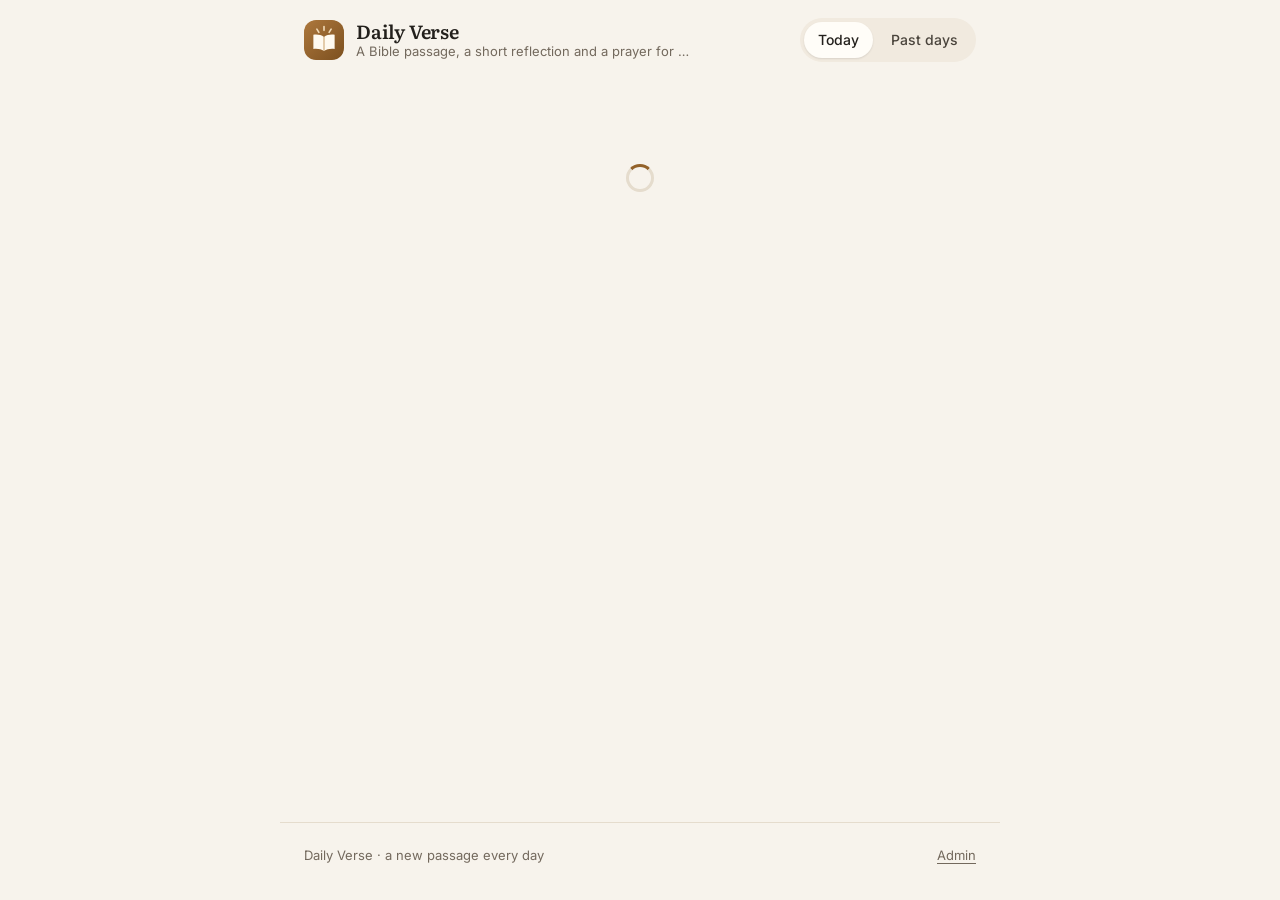
==== index.html @ c9d3b5b0 "Daily Verse: daily Bible passage site with discussion Public site (today, any day, past days with se" ====
<!doctype html>
<html lang="en-GB">
<head>
  <meta charset="utf-8">
  <meta name="viewport" content="width=device-width, initial-scale=1, viewport-fit=cover">
  <title>Daily Verse</title>
  <meta name="description" content="A Bible passage, a short reflection and a prayer for each day, with a discussion anyone can join.">
  <meta property="og:type" content="website">
  <meta property="og:title" content="Daily Verse">
  <meta property="og:description" content="A Bible passage, a short reflection and a prayer for each day. Read it and join the discussion.">
  <meta property="og:url" content="https://iolom.github.io/daily-verse/">
  <meta property="og:image" content="https://iolom.github.io/daily-verse/assets/og.png">
  <meta property="og:image:width" content="1200">
  <meta property="og:image:height" content="630">
  <meta name="twitter:card" content="summary_large_image">
  <meta name="theme-color" content="#f7f3ec" media="(prefers-color-scheme: light)">
  <meta name="theme-color" content="#131210" media="(prefers-color-scheme: dark)">
  <link rel="icon" href="assets/icon.svg" type="image/svg+xml">
  <link rel="icon" href="assets/icon-192.png" type="image/png" sizes="192x192">
  <link rel="apple-touch-icon" href="assets/apple-touch-icon.png">
  <link rel="manifest" href="manifest.webmanifest">
  <link rel="preconnect" href="https://fonts.googleapis.com">
  <link rel="preconnect" href="https://fonts.gstatic.com" crossorigin>
  <link rel="stylesheet" href="https://fonts.googleapis.com/css2?family=Inter:wght@400;500;600&family=Literata:ital,opsz,wght@0,7..72,400;0,7..72,500;0,7..72,600;1,7..72,400&display=swap">
  <link rel="stylesheet" href="assets/style.css?v=1">
</head>
<body>
  <a class="skip" href="#main">Skip to the passage</a>

  <header class="site-header">
    <div class="wrap">
      <a class="brand" href="#/">
        <img class="brand-mark" src="assets/icon.svg" alt="" width="40" height="40">
        <span class="brand-text">
          <span class="brand-title" data-site-title>Daily Verse</span>
          <span class="brand-tagline" data-site-tagline>A Bible passage, a short reflection and a prayer for each day.</span>
        </span>
      </a>
      <nav class="tabs" aria-label="Main">
        <a href="#/" data-nav="today">Today</a>
        <a href="#/past" data-nav="past">Past days</a>
        <a href="admin.html" class="admin-pill" data-admin-only hidden>Admin</a>
      </nav>
    </div>
  </header>

  <main id="main" class="wrap" tabindex="-1">
    <div id="view">
      <div class="loading" role="status"><div class="spinner" aria-hidden="true"></div><span class="sr-only">Loading</span></div>
    </div>
    <noscript><p class="notice">This site needs JavaScript turned on to show the daily passage.</p></noscript>
  </main>

  <footer class="wrap site-footer">
    <span><span data-site-title>Daily Verse</span> &middot; a new passage every day</span>
    <a href="admin.html" data-visitor-only>Admin</a>
  </footer>

  <script src="assets/vendor/supabase.js"></script>
  <script src="assets/config.js?v=1"></script>
  <script src="assets/common.js?v=1"></script>
  <script src="assets/app.js?v=1"></script>
</body>
</html>
---- assets/style.css ----
/* Daily Verse — shared styles for the public site and the admin page */

:root {
  --bg: #f7f3ec;
  --surface: #fffdf8;
  --surface-2: #f1eadf;
  --ink: #23201c;
  --ink-2: #4a443c;
  --muted: #73695d;
  --line: #e5dccd;
  --line-strong: #d4c7b3;
  --accent: #93622a;
  --accent-strong: #784e1e;
  --accent-ink: #fffaf2;
  --accent-soft: #f3e7d4;
  --accent-ring: rgba(147, 98, 42, .22);
  --danger: #ad3f2c;
  --ok: #3b7350;
  --shadow: 0 1px 2px rgba(70, 45, 15, .05), 0 12px 32px -14px rgba(70, 45, 15, .16);
  --radius: 18px;
  --radius-sm: 12px;
  --serif: 'Literata', Georgia, 'Times New Roman', serif;
  --sans: 'Inter', system-ui, -apple-system, 'Segoe UI', Roboto, Helvetica, Arial, sans-serif;
  color-scheme: light;
}

@media (prefers-color-scheme: dark) {
  :root {
    --bg: #131210;
    --surface: #1c1a17;
    --surface-2: #26231e;
    --ink: #eee8de;
    --ink-2: #d4ccbf;
    --muted: #a4998b;
    --line: #302c26;
    --line-strong: #423c35;
    --accent: #dcae6c;
    --accent-strong: #e9c38c;
    --accent-ink: #1d1509;
    --accent-soft: #2c2419;
    --accent-ring: rgba(220, 174, 108, .25);
    --danger: #e78a77;
    --ok: #8bc79c;
    --shadow: 0 12px 32px -16px rgba(0, 0, 0, .7);
    color-scheme: dark;
  }
}

*, *::before, *::after { box-sizing: border-box; }
html { -webkit-text-size-adjust: 100%; }
body {
  margin: 0;
  min-height: 100vh;
  display: flex;
  flex-direction: column;
  background: var(--bg);
  color: var(--ink);
  font: 16px/1.6 var(--sans);
  -webkit-font-smoothing: antialiased;
  text-rendering: optimizeLegibility;
}
main { flex: 1 0 auto; }
[hidden] { display: none !important; }
h1, h2, h3 { margin: 0; line-height: 1.25; font-weight: 600; }
p { margin: 0; }
a { color: var(--accent); text-decoration-thickness: 1px; text-underline-offset: 3px; }
a:hover { color: var(--accent-strong); }
:focus-visible { outline: 2px solid var(--accent); outline-offset: 2px; border-radius: 6px; }
img, video, iframe { max-width: 100%; }
svg { flex: none; }
.sr-only {
  position: absolute !important; width: 1px; height: 1px; padding: 0; margin: -1px;
  overflow: hidden; clip: rect(0 0 0 0); white-space: nowrap; border: 0;
}
.skip { position: absolute; left: -9999px; top: 8px; z-index: 20; background: var(--surface); padding: 8px 12px; border-radius: 8px; }
.skip:focus { left: 12px; }
.muted { color: var(--muted); }
.small { font-size: 14px; }
.center { text-align: center; }

.wrap { width: 100%; max-width: 720px; margin: 0 auto; padding-left: 16px; padding-right: 16px; }
.wrap.wide { max-width: 980px; }
@media (min-width: 640px) { .wrap { padding-left: 24px; padding-right: 24px; } }

/* ---------------------------------------------------------------- header */

.site-header { padding: 18px 0 6px; }
.site-header .wrap { display: flex; align-items: center; justify-content: space-between; gap: 12px 16px; flex-wrap: wrap; }
.brand { display: flex; align-items: center; gap: 12px; min-width: 0; color: var(--ink); text-decoration: none; }
.brand:hover { color: var(--ink); }
.brand-mark { width: 40px; height: 40px; border-radius: 12px; display: block; flex: none; }
.brand-text { display: flex; flex-direction: column; min-width: 0; }
.brand-title { font: 600 19px/1.2 var(--serif); letter-spacing: -.01em; }
.brand-tagline { font-size: 13px; line-height: 1.35; color: var(--muted); max-width: 42ch; overflow: hidden; text-overflow: ellipsis; white-space: nowrap; }
@media (max-width: 560px) { .brand-tagline { display: none; } }

.tabs { display: flex; align-items: center; gap: 4px; padding: 4px; border-radius: 999px; background: var(--surface-2); }
.tabs a { padding: 7px 14px; border-radius: 999px; font-size: 14px; font-weight: 500; color: var(--ink-2); text-decoration: none; white-space: nowrap; }
.tabs a:hover { color: var(--ink); }
.tabs a.active { background: var(--surface); color: var(--ink); box-shadow: 0 1px 2px rgba(0, 0, 0, .1); }
.tabs .admin-pill { color: var(--accent); }
@media (max-width: 430px) {
  .site-header .brand { gap: 10px; }
  .site-header .brand-mark { width: 34px; height: 34px; border-radius: 10px; }
  .site-header .brand-title { font-size: 17px; }
  .tabs a { padding: 7px 11px; font-size: 13.5px; }
}

/* ---------------------------------------------------------------- buttons + forms */

.btn {
  display: inline-flex; align-items: center; justify-content: center; gap: 8px;
  min-height: 40px; padding: 8px 16px; border-radius: 999px;
  border: 1px solid var(--line-strong); background: var(--surface); color: var(--ink);
  font: 500 14px/1.2 var(--sans); text-decoration: none; cursor: pointer;
  transition: background-color .15s, border-color .15s, color .15s;
}
.btn:hover { background: var(--surface-2); color: var(--ink); }
.btn:disabled, .btn.is-busy { opacity: .6; cursor: default; pointer-events: none; }
.btn svg { width: 18px; height: 18px; }
.btn-primary { background: var(--accent); border-color: var(--accent); color: var(--accent-ink); }
.btn-primary:hover { background: var(--accent-strong); border-color: var(--accent-strong); color: var(--accent-ink); }
.btn-quiet { background: var(--surface-2); border-color: transparent; }
.btn-quiet:hover { background: var(--line); }
.btn-danger { background: transparent; color: var(--danger); border-color: var(--line-strong); }
.btn-danger:hover { background: var(--surface-2); color: var(--danger); }
.btn-block { width: 100%; }
.btn-small { min-height: 32px; padding: 5px 12px; font-size: 13px; }
.link {
  background: none; border: 0; padding: 0; margin: 0; cursor: pointer;
  color: var(--accent); font: inherit; text-decoration: underline; text-underline-offset: 3px;
}
.link:hover { color: var(--accent-strong); }

.field { display: flex; flex-direction: column; gap: 6px; min-width: 0; }
.field > label { font-size: 14px; font-weight: 600; color: var(--ink-2); }
.field.narrow { max-width: 280px; }
.opt { font-weight: 400; font-size: 13px; color: var(--muted); }
.hint { font-size: 13px; line-height: 1.5; color: var(--muted); }
input[type=text], input[type=email], input[type=password], input[type=url], input[type=date],
input[type=search], input:not([type]), textarea, select {
  width: 100%; min-width: 0; margin: 0;
  padding: 11px 14px; border-radius: var(--radius-sm);
  border: 1px solid var(--line-strong); background: var(--surface); color: var(--ink);
  font: 16px/1.5 var(--sans);
  transition: border-color .15s, box-shadow .15s;
}
input[type=date] { min-height: 46px; }
select { appearance: none; -webkit-appearance: none; padding-right: 40px; cursor: pointer;
  background-image: url("data:image/svg+xml,%3Csvg xmlns='http://www.w3.org/2000/svg' viewBox='0 0 24 24'%3E%3Cpath d='M6 9l6 6 6-6' fill='none' stroke='%23887b6c' stroke-width='2' stroke-linecap='round' stroke-linejoin='round'/%3E%3C/svg%3E");
  background-repeat: no-repeat; background-position: right 12px center; background-size: 18px; }
textarea { min-height: 96px; resize: vertical; line-height: 1.55; }
input::placeholder, textarea::placeholder { color: var(--muted); opacity: .8; }
input:focus, textarea:focus, select:focus { outline: none; border-color: var(--accent); box-shadow: 0 0 0 3px var(--accent-ring); }
input[readonly] { background: var(--surface-2); }
.form-msg { font-size: 14px; color: var(--muted); }
.form-msg:empty { display: none; }
.form-msg.err { color: var(--danger); }
.form-msg.ok { color: var(--ok); }
.stack { display: flex; flex-direction: column; gap: 16px; }
.row { display: flex; align-items: center; gap: 8px; flex-wrap: wrap; }
.hp { position: absolute; left: -10000px; width: 1px; height: 1px; overflow: hidden; }

/* ---------------------------------------------------------------- loading, empty, notices, toast */

.loading { display: grid; place-items: center; padding: 96px 0; }
.spinner { width: 28px; height: 28px; border-radius: 50%; border: 3px solid var(--line); border-top-color: var(--accent); animation: spin .8s linear infinite; }
@keyframes spin { to { transform: rotate(360deg); } }
@media (prefers-reduced-motion: reduce) { .spinner { animation-duration: 2.4s; } }

.empty { text-align: center; padding: 72px 8px 56px; }
.empty h1 { font: 600 26px/1.3 var(--serif); margin-bottom: 8px; }
.empty-mark { width: 56px; height: 56px; margin: 0 auto 16px; border-radius: 16px; display: grid; place-items: center; background: var(--accent-soft); color: var(--accent); }
.empty-mark svg { width: 28px; height: 28px; }

.notice { margin: 0 0 16px; padding: 12px 16px; border-radius: var(--radius-sm); background: var(--surface-2); color: var(--ink-2); font-size: 15px; }
.notice-admin { background: var(--accent-soft); color: var(--ink); }

.toast {
  position: fixed; left: 50%; bottom: calc(20px + env(safe-area-inset-bottom)); z-index: 50;
  max-width: calc(100% - 32px); padding: 10px 18px; border-radius: 999px;
  background: var(--ink); color: var(--bg); font-size: 14px; font-weight: 500;
  opacity: 0; pointer-events: none; transform: translate(-50%, 16px);
  transition: opacity .2s, transform .2s;
}
.toast.show { opacity: 1; transform: translate(-50%, 0); }
.toast.err { background: var(--danger); color: #fff; }

/* ---------------------------------------------------------------- a day */

.day { padding: 4px 0 48px; }
.day-nav { display: grid; grid-template-columns: 44px 1fr 44px; align-items: center; gap: 8px; margin: 10px 0 18px; }
.day-arrow { width: 44px; height: 44px; border-radius: 50%; display: grid; place-items: center; color: var(--ink-2); text-decoration: none; }
a.day-arrow:hover { background: var(--surface-2); color: var(--ink); }
.day-arrow svg { width: 22px; height: 22px; }
.day-arrow.is-off { opacity: .22; }
.day-when { display: flex; flex-direction: column; align-items: center; text-align: center; }
.day-label { font-size: 12px; font-weight: 600; letter-spacing: .14em; text-transform: uppercase; color: var(--accent); }
.day-date { font: 500 17px/1.35 var(--serif); }

.verse-card {
  position: relative; overflow: hidden;
  padding: 30px 22px 18px; border-radius: 22px;
  background: var(--surface); border: 1px solid var(--line); box-shadow: var(--shadow);
}
.verse-card::before { content: ''; position: absolute; left: 0; right: 0; top: 0; height: 4px; background: var(--accent); opacity: .85; }
@media (min-width: 640px) { .verse-card { padding: 44px 44px 22px; } }
.day-title { font: 600 20px/1.3 var(--serif); color: var(--ink); margin-bottom: 14px; letter-spacing: -.005em; }
@media (min-width: 640px) { .day-title { font-size: 22px; } }
.verse { margin: 0; font: 400 21px/1.6 var(--serif); color: var(--ink); letter-spacing: -.003em; }
@media (min-width: 640px) { .verse { font-size: 24px; } }
.verse p + p { margin-top: .75em; }
.vn { font: 600 .52em/0 var(--sans); color: var(--accent); vertical-align: super; margin-right: .18em; letter-spacing: 0; }
.ref { margin-top: 18px; font: 600 15px/1.4 var(--sans); color: var(--accent); }
.ref .tr { margin-left: 4px; font-size: 13px; font-weight: 500; color: var(--muted); }
.verse-actions { display: flex; flex-wrap: wrap; gap: 8px; margin-top: 20px; padding-top: 14px; border-top: 1px solid var(--line); }
@media (max-width: 430px) { .verse-actions .btn { padding: 8px 13px; font-size: 13.5px; gap: 6px; } }

.block { margin-top: 32px; }
.label { margin-bottom: 12px; font: 600 12px/1.2 var(--sans); letter-spacing: .14em; text-transform: uppercase; color: var(--muted); }
.prose { font: 400 18px/1.75 var(--serif); color: var(--ink-2); overflow-wrap: break-word; }
.prose p + p { margin-top: 1em; }
.prose strong { color: var(--ink); }
.prayer { padding: 22px 22px 24px; border-radius: var(--radius); background: var(--accent-soft); }
.prayer .label { color: var(--accent); }
.prayer .prose { color: var(--ink); font-style: italic; }
.admin-edit { margin-top: 24px; }

.video-frame { position: relative; aspect-ratio: 16 / 9; overflow: hidden; border-radius: var(--radius); background: #000; }
.video-frame.vertical { aspect-ratio: 9 / 16; width: min(100%, 380px); margin: 0 auto; }
.video-frame iframe { position: absolute; inset: 0; width: 100%; height: 100%; border: 0; }
.video-file { display: block; width: 100%; max-height: 78vh; border-radius: var(--radius); background: #000; }

/* ---------------------------------------------------------------- discussion */

.discussion { margin-top: 44px; padding-top: 28px; border-top: 1px solid var(--line); }
.disc-head h2 { display: flex; align-items: center; gap: 10px; margin-bottom: 4px; font: 600 23px/1.3 var(--serif); }
.count { padding: 4px 9px; border-radius: 999px; background: var(--surface-2); color: var(--ink-2); font: 600 13px/1 var(--sans); }
.count:empty { display: none; }
.comments { list-style: none; margin: 16px 0 0; padding: 0; }
.comment, .mod-item { display: grid; grid-template-columns: 36px 1fr; gap: 12px; padding: 14px 0; }
.comment + .comment { border-top: 1px solid var(--line); }
.avatar { width: 36px; height: 36px; border-radius: 50%; display: grid; place-items: center; font: 600 15px/1 var(--sans);
  background: hsl(var(--h, 30) 42% 87%); color: hsl(var(--h, 30) 40% 28%); }
@media (prefers-color-scheme: dark) { .avatar { background: hsl(var(--h, 30) 22% 25%); color: hsl(var(--h, 30) 48% 82%); } }
.c-main { min-width: 0; }
.c-head { display: flex; flex-wrap: wrap; align-items: baseline; gap: 4px 8px; }
.c-name { font-weight: 600; }
.c-head time { font-size: 13px; color: var(--muted); }
.badge { padding: 2px 8px; border-radius: 999px; background: var(--accent-soft); color: var(--accent); font-size: 11px; font-weight: 600; letter-spacing: .05em; text-transform: uppercase; }
.you { font-size: 13px; color: var(--muted); }
.c-body { margin-top: 2px; color: var(--ink-2); overflow-wrap: anywhere; }
.c-del { margin-top: 6px; font-size: 13px; color: var(--muted); }
.empty-comments { padding: 18px; border-radius: var(--radius-sm); background: var(--surface-2); color: var(--muted); text-align: center; list-style: none; }
.comment-form { display: flex; flex-direction: column; gap: 14px; margin-top: 20px; padding: 18px; border-radius: var(--radius); background: var(--surface); border: 1px solid var(--line); }
.form-foot { display: flex; align-items: center; justify-content: space-between; gap: 10px 16px; flex-wrap: wrap; }
.form-foot .form-msg { flex: 1 1 220px; }
.form-foot .form-msg:empty { display: block; }

/* ---------------------------------------------------------------- past days + lists */

.past { padding: 18px 0 48px; }
.past-head h1 { font: 600 30px/1.2 var(--serif); margin-bottom: 4px; }
.search { margin: 20px 0 4px; }
.no-match { margin-top: 20px; }
.month { margin: 30px 0 10px; font: 600 12px/1.2 var(--sans); letter-spacing: .14em; text-transform: uppercase; color: var(--muted); }
.post-list { list-style: none; margin: 0; padding: 0; overflow: hidden; border-radius: var(--radius); background: var(--surface); border: 1px solid var(--line); }
.post-list li + li { border-top: 1px solid var(--line); }
.post-row { display: grid; grid-template-columns: 46px minmax(0, 1fr) auto; align-items: center; gap: 14px; padding: 14px 16px; color: var(--ink); text-decoration: none; }
.post-row:hover { background: var(--surface-2); color: var(--ink); }
.pr-date { display: flex; flex-direction: column; align-items: center; line-height: 1.1; }
.pr-num { font: 600 22px/1 var(--serif); }
.pr-wd { margin-top: 4px; font-size: 11px; font-weight: 600; letter-spacing: .06em; text-transform: uppercase; color: var(--muted); }
.pr-main { display: flex; flex-direction: column; gap: 2px; min-width: 0; }
.pr-ref { font-weight: 600; overflow: hidden; text-overflow: ellipsis; white-space: nowrap; }
.pr-title { font-weight: 400; color: var(--muted); }
.pr-snippet { overflow: hidden; text-overflow: ellipsis; white-space: nowrap; font: 15px/1.45 var(--serif); color: var(--muted); }
.pr-meta { display: flex; align-items: center; gap: 10px; font-size: 13px; color: var(--muted); }
.pr-icon { display: inline-flex; align-items: center; gap: 4px; }
.pr-icon svg { width: 16px; height: 16px; }
.pr-count { white-space: nowrap; }

/* ---------------------------------------------------------------- footer */

.site-footer { margin-top: 24px; padding-top: 22px; padding-bottom: 34px; border-top: 1px solid var(--line); display: flex; justify-content: space-between; flex-wrap: wrap; gap: 8px 16px; font-size: 13px; color: var(--muted); }
.site-footer a { color: var(--muted); }

/* ---------------------------------------------------------------- admin */

.auth-wrap { width: 100%; max-width: 440px; margin: 0 auto; padding: 40px 16px 56px; display: flex; flex-direction: column; gap: 18px; }
.auth-brand { align-self: center; }
.card { padding: 24px; border-radius: var(--radius); background: var(--surface); border: 1px solid var(--line); box-shadow: var(--shadow); }
.auth-card { display: flex; flex-direction: column; gap: 14px; }
.auth-card h1 { font: 600 24px/1.25 var(--serif); }

.admin-head { position: sticky; top: 0; z-index: 5; background: var(--surface); border-bottom: 1px solid var(--line); }
.admin-head-in { display: flex; align-items: center; justify-content: space-between; gap: 12px; flex-wrap: wrap; padding-top: 12px; padding-bottom: 6px; }
.admin-head .brand-title { font-size: 18px; }
.eyebrow { font: 600 11px/1.2 var(--sans); letter-spacing: .14em; text-transform: uppercase; color: var(--accent); }
.admin-head-actions { display: flex; gap: 8px; }
.admin-tabs { display: flex; gap: 4px; overflow-x: auto; scrollbar-width: none; -webkit-overflow-scrolling: touch; }
.admin-tabs::-webkit-scrollbar { display: none; }
.admin-tabs a { padding: 12px 10px 10px; border-bottom: 2px solid transparent; color: var(--muted); font-size: 15px; font-weight: 500; text-decoration: none; white-space: nowrap; }
.admin-tabs a:hover { color: var(--ink); }
.admin-tabs a[aria-current=page] { color: var(--ink); border-bottom-color: var(--accent); }
@media (max-width: 639px) {
  .admin-head { position: static; }
  .admin-head-in { flex-wrap: nowrap; padding-top: 10px; }
  .admin-head .brand { flex: 1; gap: 10px; }
  .admin-head .brand-mark { width: 32px; height: 32px; border-radius: 9px; }
  .admin-head .brand-title { font-size: 16px; white-space: nowrap; overflow: hidden; text-overflow: ellipsis; }
  .admin-head-actions { flex: none; gap: 6px; }
  .admin-head-actions .btn { min-height: 34px; padding: 6px 11px; font-size: 13px; }
}
.admin-main { padding-top: 26px; padding-bottom: 64px; }
.admin-main:focus { outline: none; }

.panel-head { display: flex; align-items: flex-end; justify-content: space-between; gap: 14px 20px; flex-wrap: wrap; margin-bottom: 12px; }
.panel-head h1 { font: 600 28px/1.2 var(--serif); }
.lede { margin-top: 4px; color: var(--ink-2); }
.back { display: inline-block; margin-bottom: 6px; text-decoration: none; }
.jump input { width: auto; }
.subhead { margin: 30px 0 10px; font: 600 12px/1.2 var(--sans); letter-spacing: .14em; text-transform: uppercase; color: var(--muted); }

.tiles { display: grid; grid-template-columns: repeat(auto-fill, minmax(150px, 1fr)); gap: 10px; margin-top: 16px; }
@media (max-width: 420px) { .tiles { grid-template-columns: 1fr 1fr; } }
.tile {
  display: flex; flex-direction: column; gap: 6px; min-height: 116px; padding: 14px;
  border-radius: var(--radius-sm); border: 1px solid var(--line); background: var(--surface);
  color: var(--ink); text-decoration: none; transition: border-color .15s, background-color .15s;
}
.tile:hover { border-color: var(--accent); color: var(--ink); }
.tile.empty { border-style: dashed; border-color: var(--line-strong); background: transparent; }
.tile.empty:hover { background: var(--surface); border-color: var(--accent); }
.tile.is-today { border-color: var(--accent); box-shadow: inset 0 0 0 1px var(--accent); }
.t-when { display: flex; justify-content: space-between; gap: 6px; font-size: 13px; color: var(--muted); }
.t-wd { font-weight: 600; color: var(--ink-2); }
.t-ref { margin-top: auto; font: 600 16px/1.3 var(--serif); overflow-wrap: anywhere; }
.t-state { font-size: 12px; color: var(--muted); }
.t-state.live { color: var(--ok); font-weight: 600; }
.t-add { margin-top: auto; font-size: 14px; font-weight: 600; color: var(--accent); }

.chip { padding: 3px 9px; border-radius: 999px; background: var(--surface-2); color: var(--muted); font-size: 12px; font-weight: 600; white-space: nowrap; }
.chip-live { background: rgba(59, 115, 80, .14); color: var(--ok); }
.chip-scheduled { background: var(--accent-soft); color: var(--accent); }

.mod-list { list-style: none; margin: 8px 0 0; padding: 0 18px; border-radius: var(--radius); background: var(--surface); border: 1px solid var(--line); }
.mod-item { grid-template-columns: 36px minmax(0, 1fr) auto; align-items: start; }
.mod-item + .mod-item { border-top: 1px solid var(--line); }

.settings-grid { display: grid; gap: 16px; grid-template-columns: 1fr; max-width: 640px; }
.settings-grid h2 { font: 600 18px/1.3 var(--serif); }
.copy-row { display: flex; gap: 8px; }
.copy-row input { flex: 1; }

.editor .stack { gap: 20px; }
.grid-2 { display: grid; grid-template-columns: 1fr; gap: 16px; }
@media (min-width: 640px) { .grid-2 { grid-template-columns: 220px 1fr; } }
.fieldset { margin: 0; padding: 16px 16px 18px; border-radius: var(--radius); border: 1px solid var(--line); background: var(--surface); display: flex; flex-direction: column; gap: 14px; min-width: 0; }
.fieldset legend { padding: 0 6px; font-size: 15px; font-weight: 600; }
.fetch-row { display: flex; gap: 8px; flex-wrap: wrap; }
.fetch-row select { flex: 1 1 220px; width: auto; }
.upload-row { display: flex; align-items: center; gap: 10px; flex-wrap: wrap; }
.upload-row .btn { position: relative; }
.progress { display: flex; flex-direction: column; gap: 6px; }
.progress-track { height: 8px; overflow: hidden; border-radius: 99px; background: var(--surface-2); }
.progress-bar { width: 0; height: 100%; background: var(--accent); transition: width .2s; }
.video-preview:empty { display: none; }
.video-preview .video-frame, .video-preview .video-file { max-width: 480px; }
.editor-actions {
  position: sticky; bottom: 0; z-index: 3;
  display: flex; align-items: center; gap: 8px; flex-wrap: wrap;
  margin: 0 -16px; padding: 12px 16px calc(12px + env(safe-area-inset-bottom));
  background: var(--bg); border-top: 1px solid var(--line);
}
@media (min-width: 640px) { .editor-actions { margin: 0 -24px; padding-left: 24px; padding-right: 24px; } }
.spacer { flex: 1; }
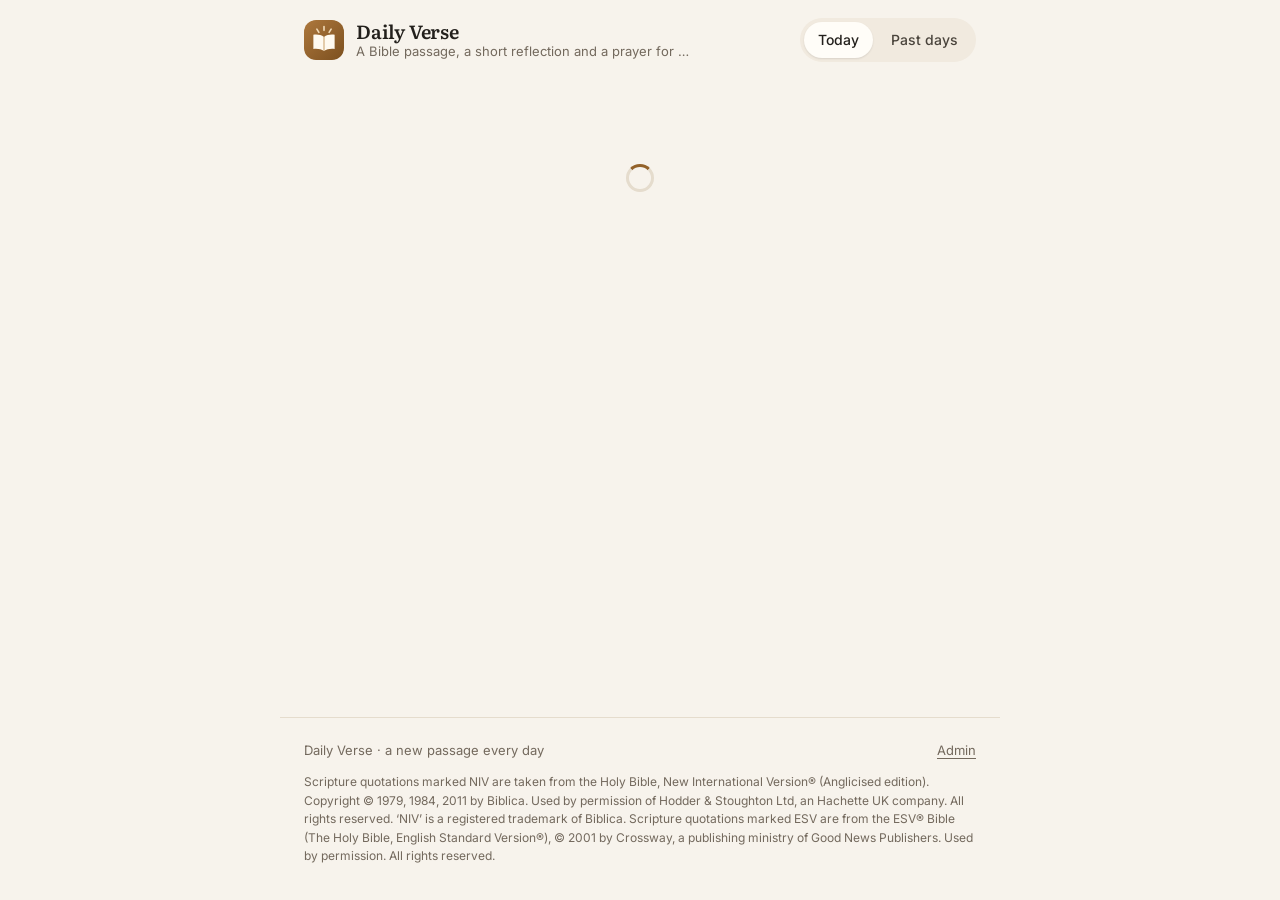
==== commit bc67cfbf: "Bible text: NIV and ESV, with paste tidy-up and copyright notices - Editor offers NIV or ESV (UK edi" ====
--- a/index.html
+++ b/index.html
@@ -22,7 +22,7 @@
   <link rel="preconnect" href="https://fonts.googleapis.com">
   <link rel="preconnect" href="https://fonts.gstatic.com" crossorigin>
   <link rel="stylesheet" href="https://fonts.googleapis.com/css2?family=Inter:wght@400;500;600&family=Literata:ital,opsz,wght@0,7..72,400;0,7..72,500;0,7..72,600;1,7..72,400&display=swap">
-  <link rel="stylesheet" href="assets/style.css?v=1">
+  <link rel="stylesheet" href="assets/style.css?v=2">
 </head>
 <body>
   <a class="skip" href="#main">Skip to the passage</a>
@@ -54,11 +54,13 @@
   <footer class="wrap site-footer">
     <span><span data-site-title>Daily Verse</span> &middot; a new passage every day</span>
     <a href="admin.html" data-visitor-only>Admin</a>
+    <p class="legal">Scripture quotations marked NIV are taken from the Holy Bible, New International Version&reg; (Anglicised edition). Copyright &copy; 1979, 1984, 2011 by Biblica. Used by permission of Hodder &amp; Stoughton Ltd, an Hachette UK company. All rights reserved. &lsquo;NIV&rsquo; is a registered trademark of Biblica.
+      Scripture quotations marked ESV are from the ESV&reg; Bible (The Holy Bible, English Standard Version&reg;), &copy; 2001 by Crossway, a publishing ministry of Good News Publishers. Used by permission. All rights reserved.</p>
   </footer>
 
   <script src="assets/vendor/supabase.js"></script>
-  <script src="assets/config.js?v=1"></script>
-  <script src="assets/common.js?v=1"></script>
-  <script src="assets/app.js?v=1"></script>
+  <script src="assets/config.js?v=2"></script>
+  <script src="assets/common.js?v=2"></script>
+  <script src="assets/app.js?v=2"></script>
 </body>
 </html>
--- a/assets/style.css
+++ b/assets/style.css
@@ -133,7 +133,7 @@
 .link:hover { color: var(--accent-strong); }
 
 .field { display: flex; flex-direction: column; gap: 6px; min-width: 0; }
-.field > label { font-size: 14px; font-weight: 600; color: var(--ink-2); }
+.field > label, .field-label { font-size: 14px; font-weight: 600; color: var(--ink-2); }
 .field.narrow { max-width: 280px; }
 .opt { font-weight: 400; font-size: 13px; color: var(--muted); }
 .hint { font-size: 13px; line-height: 1.5; color: var(--muted); }
@@ -284,6 +284,7 @@
 
 .site-footer { margin-top: 24px; padding-top: 22px; padding-bottom: 34px; border-top: 1px solid var(--line); display: flex; justify-content: space-between; flex-wrap: wrap; gap: 8px 16px; font-size: 13px; color: var(--muted); }
 .site-footer a { color: var(--muted); }
+.site-footer .legal { flex-basis: 100%; margin-top: 4px; font-size: 12px; line-height: 1.55; }
 
 /* ---------------------------------------------------------------- admin */
 
@@ -358,8 +359,15 @@
 @media (min-width: 640px) { .grid-2 { grid-template-columns: 220px 1fr; } }
 .fieldset { margin: 0; padding: 16px 16px 18px; border-radius: var(--radius); border: 1px solid var(--line); background: var(--surface); display: flex; flex-direction: column; gap: 14px; min-width: 0; }
 .fieldset legend { padding: 0 6px; font-size: 15px; font-weight: 600; }
-.fetch-row { display: flex; gap: 8px; flex-wrap: wrap; }
-.fetch-row select { flex: 1 1 220px; width: auto; }
+.grid-ref { display: grid; grid-template-columns: 1fr; gap: 14px; }
+@media (min-width: 640px) { .grid-ref { grid-template-columns: minmax(0, 1fr) auto; align-items: end; } }
+.seg { display: inline-flex; gap: 4px; width: max-content; padding: 4px; border-radius: 999px; background: var(--surface-2); }
+.seg-option { position: relative; display: block; }
+.seg-option input { position: absolute; inset: 0; width: 100%; height: 100%; margin: 0; opacity: 0; cursor: pointer; }
+.seg-option span { display: block; min-width: 68px; padding: 9px 18px; border-radius: 999px; text-align: center; font-size: 14px; font-weight: 600; color: var(--ink-2); }
+.seg-option input:checked + span { background: var(--accent); color: var(--accent-ink); }
+.seg-option input:focus-visible + span { outline: 2px solid var(--accent); outline-offset: 2px; }
+.open-row { display: flex; flex-wrap: wrap; gap: 8px; }
 .upload-row { display: flex; align-items: center; gap: 10px; flex-wrap: wrap; }
 .upload-row .btn { position: relative; }
 .progress { display: flex; flex-direction: column; gap: 6px; }
